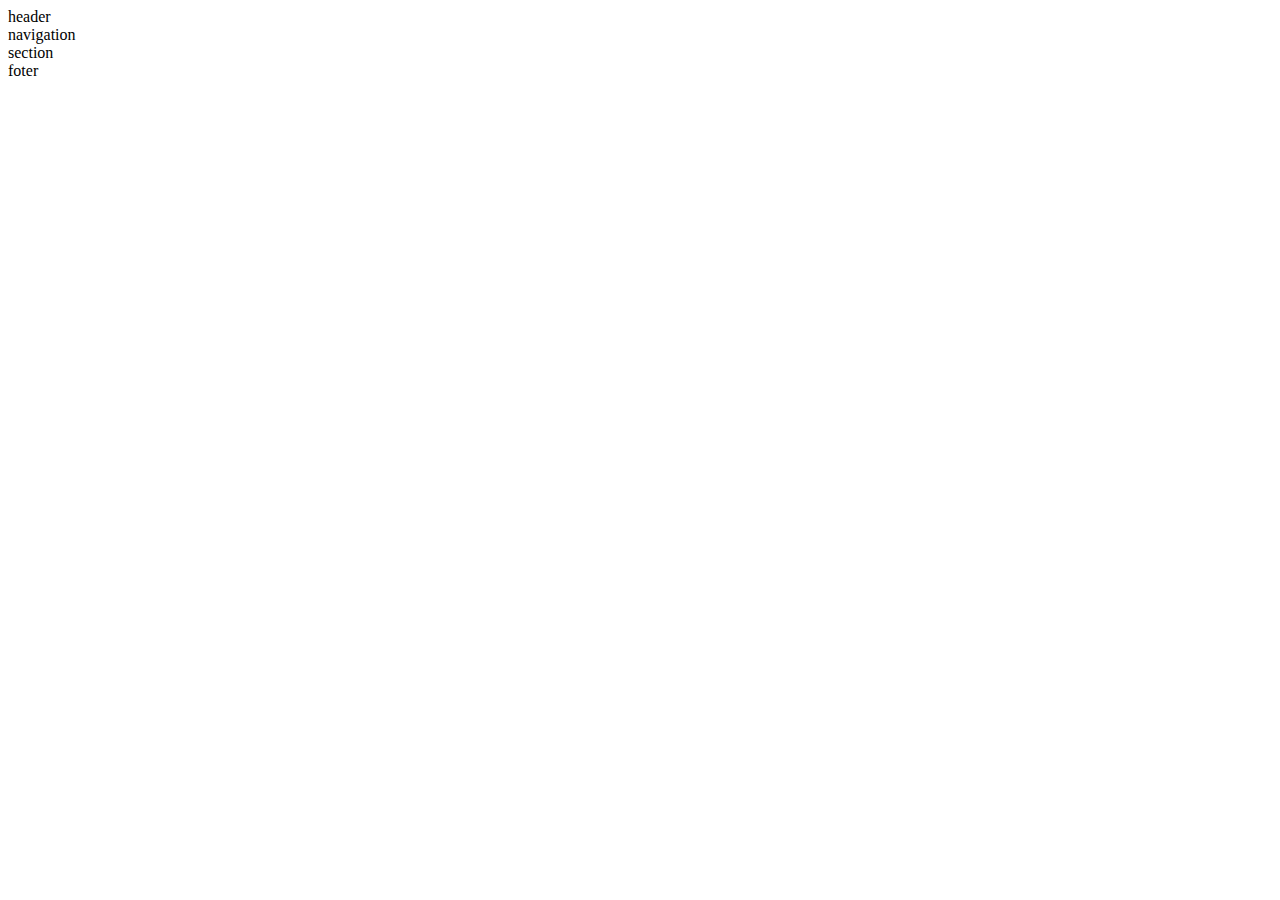
==== index.html @ c601c06e "v48" ====
<!DOCTYPE html>
<html lang="en">
<head>
    <meta charset="UTF-8">
    <meta name="viewport" content="width=device-width, initial-scale=1.0">
    <meta http-equiv="X-UA-Compatible" content="ie=edge">
    <link rel="stylesheet" href="css/index.css">
    <title>PancakeCafe</title>
</head>
<body>
    
<div id="wrapper">
    <header id="head">header</header>
    <navigation id="nav">navigation 
        <section id="sec1"></section>
        <section id="sec2"></section>
        <section id="sec3"></section>
    </navigation>
    <section id="section">section</section>
    <footer id="footer">foter</footer>

</div>





</body>
</html>
---- css/index.css ----
#wrapper {
    display: grid;
    grid-template-areas: 
    'hd hd hd'
    'nv nv nv'
    'st st st'
    'ft ft ft';
}
    
#head {
    display: grid;
    grid-area: hd;
}

#sec1 {
    display: grid;
    grid-area: s1;
}

#sec2 {
    display: grid;
    grid-area: s2;
}

#sec3 {
    display: grid;
    grid-area: s3;
}

#nav {
    display: grid;
    grid-area: nv;
       
}
    
#section {
    display: grid;
    grid-area: st;
        
}

#footer {
    display: grid;
    grid-area: ft;
}
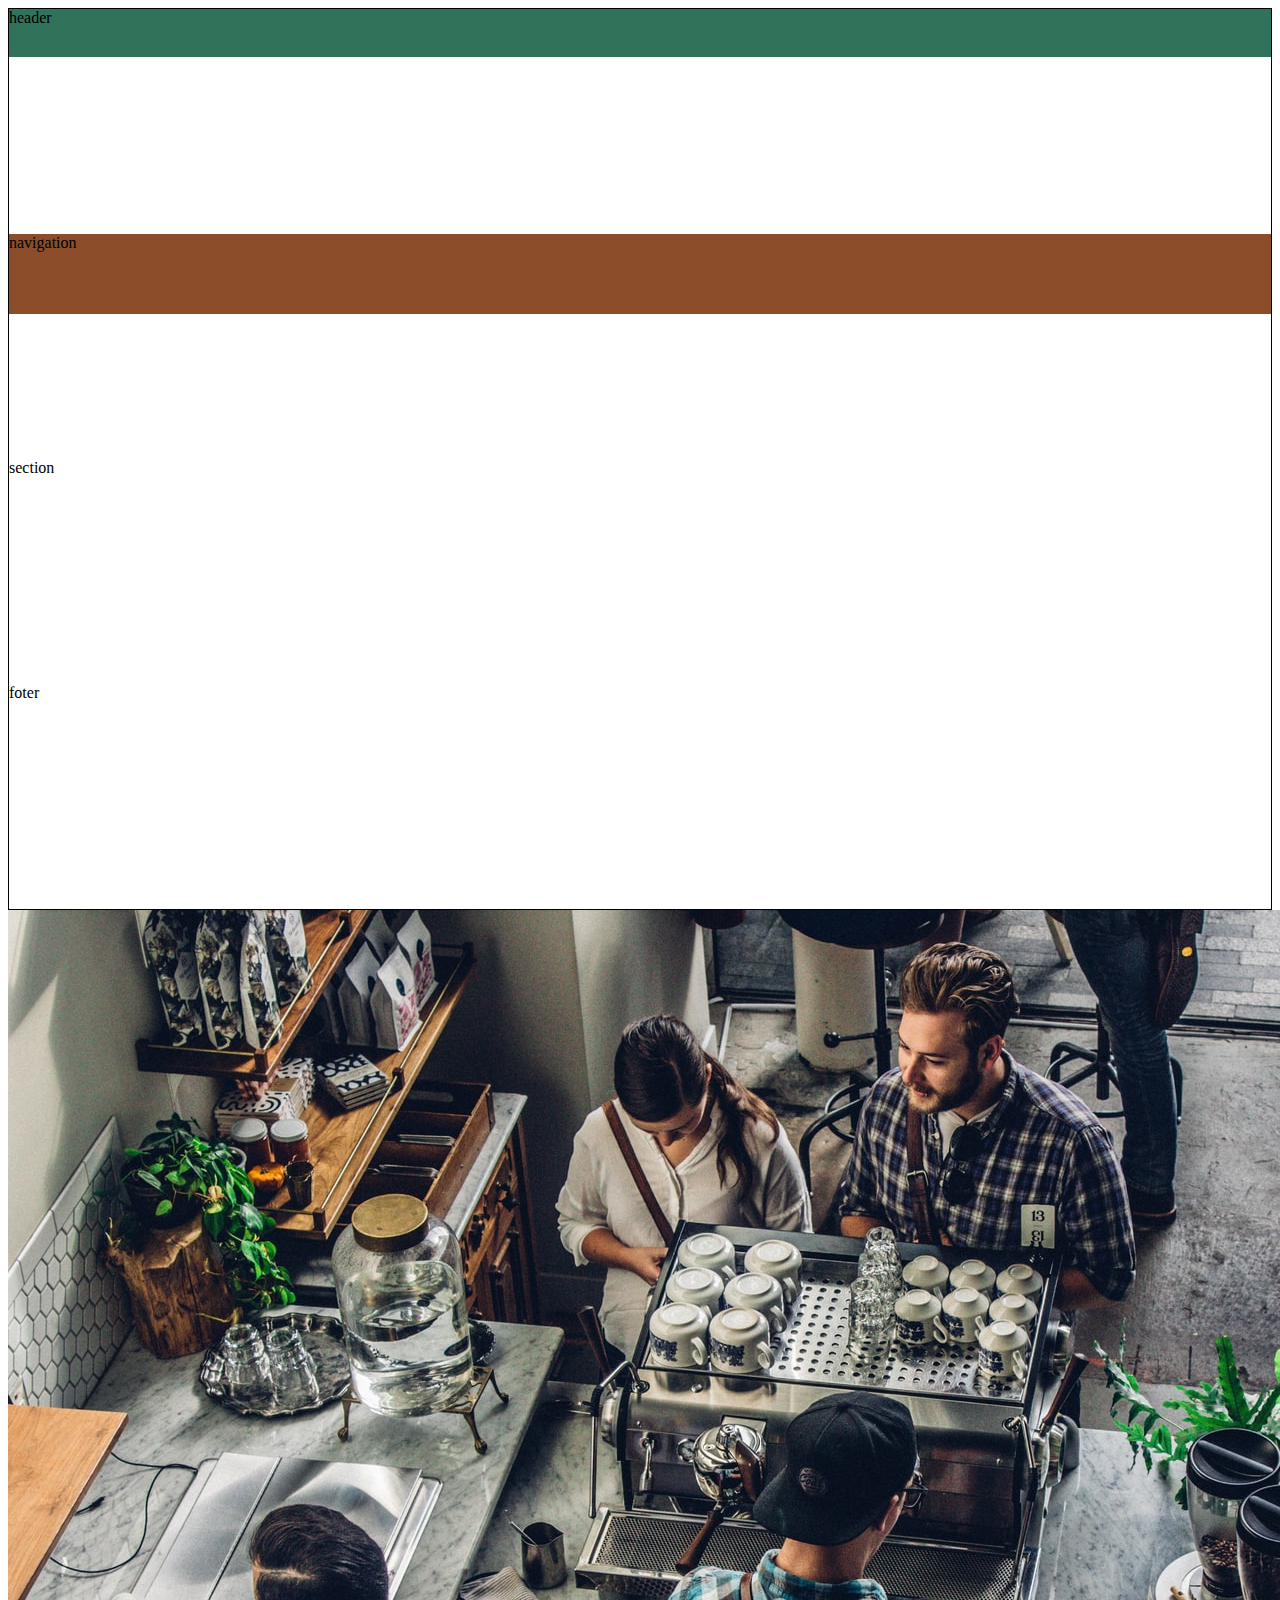
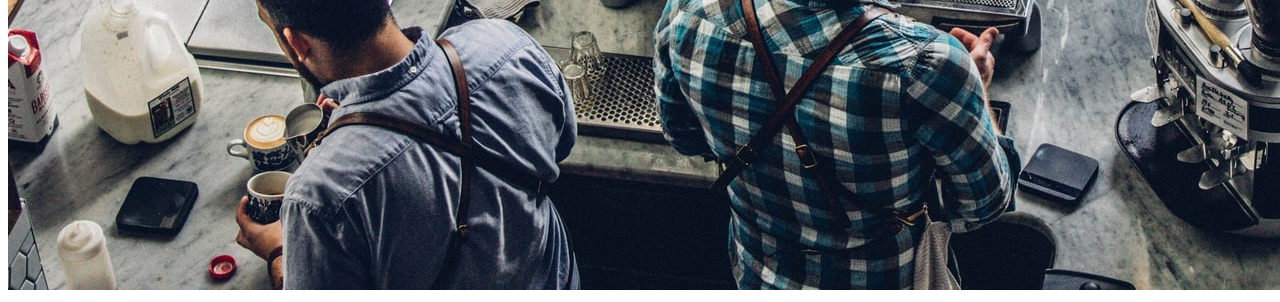
==== commit 0ac3058a: "slut lektion" ====
--- a/index.html
+++ b/index.html
@@ -8,20 +8,17 @@
     <title>PancakeCafe</title>
 </head>
 <body>
-    
+   
+
 <div id="wrapper">
     <header id="head">header</header>
-    <navigation id="nav">navigation 
-        <section id="sec1"></section>
-        <section id="sec2"></section>
-        <section id="sec3"></section>
-    </navigation>
+    <navigation id="nav">navigation</navigation>
     <section id="section">section</section>
     <footer id="footer">foter</footer>
 
 </div>
 
-
+ <img src="img/photo-1508766917616-d22f3f1eea14.jpeg" alt="background café" >
 
 
 
--- a/css/index.css
+++ b/css/index.css
@@ -2,36 +2,27 @@
 #wrapper {
     display: grid;
     grid-template-areas: 
-    'hd hd hd'
-    'nv nv nv'
-    'st st st'
-    'ft ft ft';
+    'hd hd hd hd hd'
+    'nv nv nv nv nv'
+    'st st st st st'
+    'ft ft ft ft ft';
+    min-height: 100vh;
+    border: solid black 1px;
 }
     
 #head {
     display: grid;
     grid-area: hd;
+    background-color: #30735A;
+    max-height: 3rem;
 }
 
-#sec1 {
-    display: grid;
-    grid-area: s1;
-}
-
-#sec2 {
-    display: grid;
-    grid-area: s2;
-}
-
-#sec3 {
-    display: grid;
-    grid-area: s3;
-}
 
 #nav {
     display: grid;
     grid-area: nv;
-       
+   max-height: 5rem;
+   background-color: #8C4E2A;
 }
     
 #section {
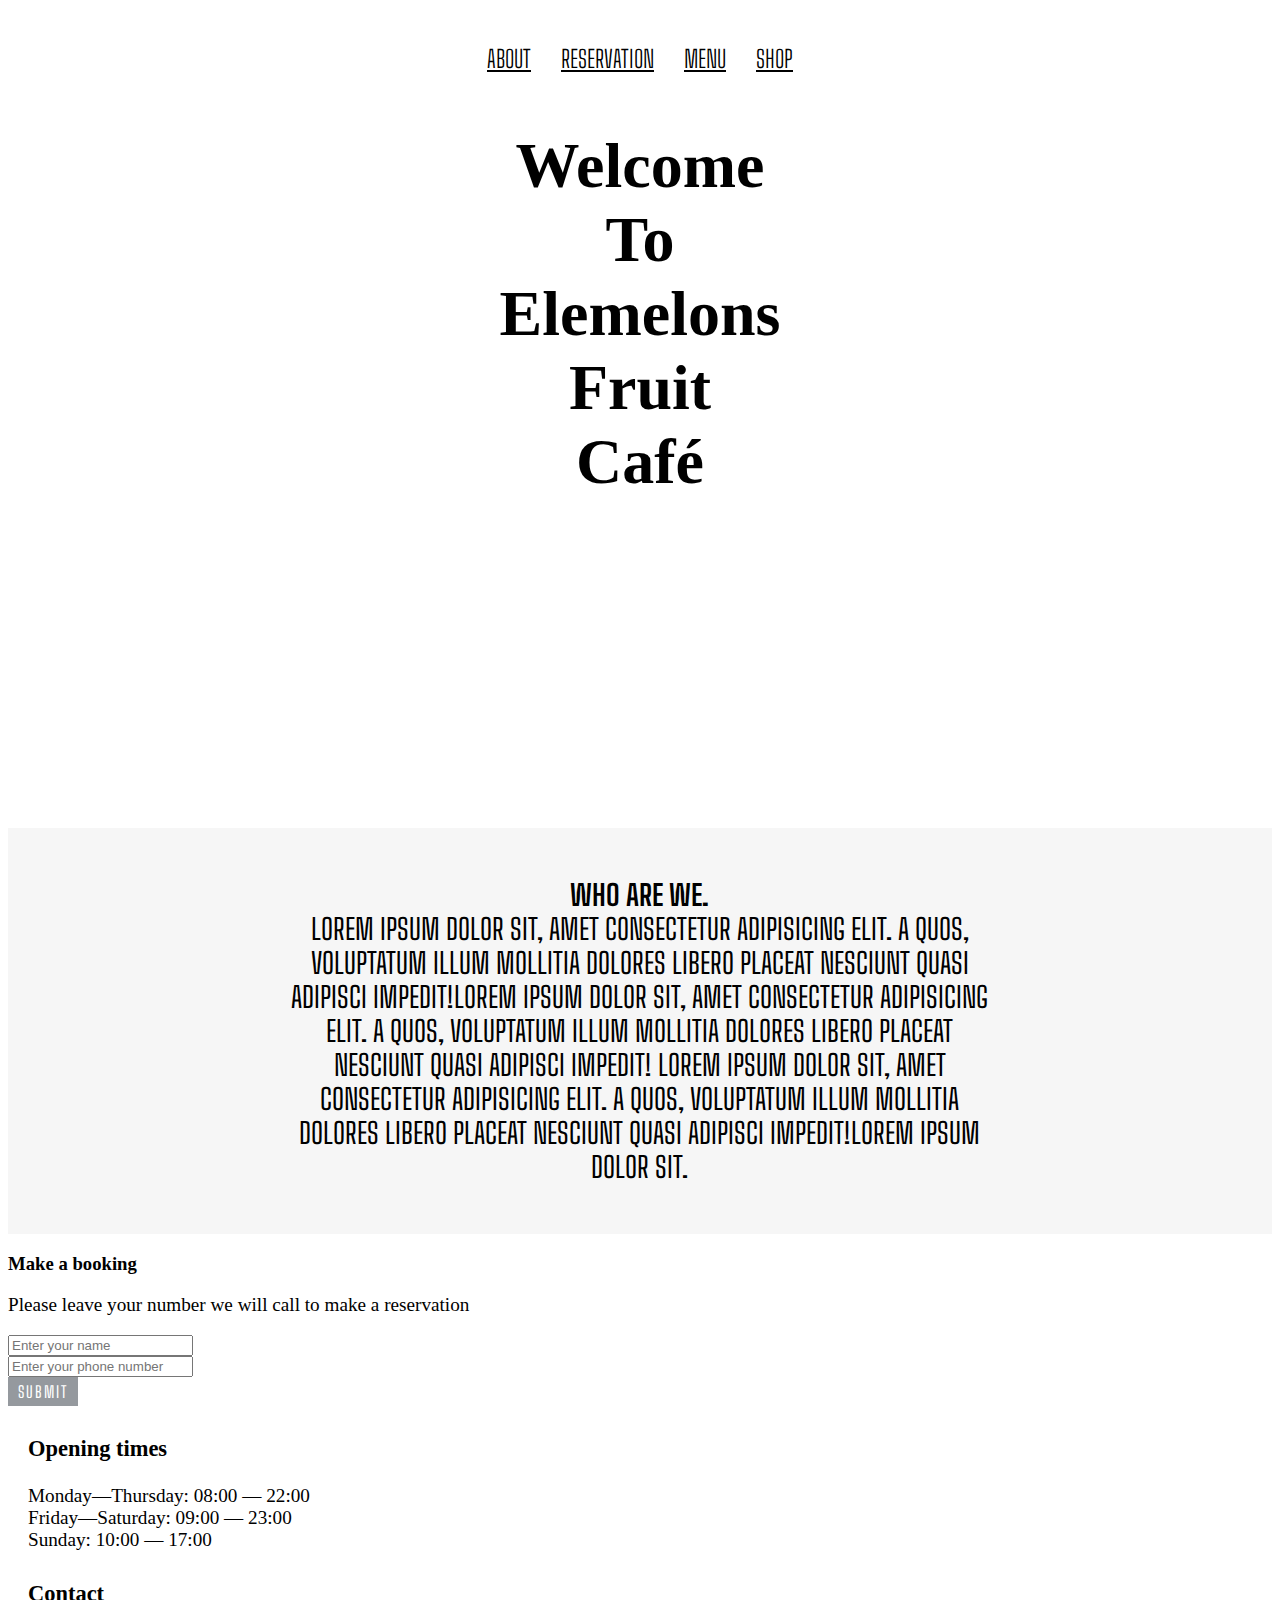
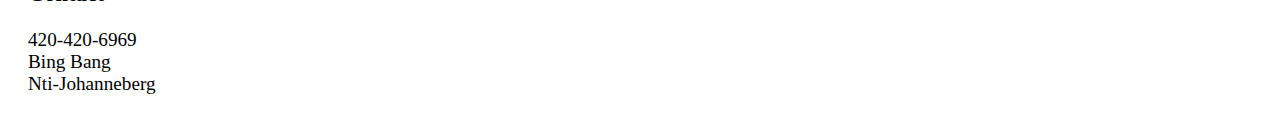
==== commit f3170fba: "done maybe" ====
--- a/index.html
+++ b/index.html
@@ -1,26 +1,141 @@
 <!DOCTYPE html>
 <html lang="en">
+
 <head>
-    <meta charset="UTF-8">
-    <meta name="viewport" content="width=device-width, initial-scale=1.0">
-    <meta http-equiv="X-UA-Compatible" content="ie=edge">
-    <link rel="stylesheet" href="css/index.css">
-    <title>PancakeCafe</title>
+
+	
+	<meta charset="utf-8">
+	<meta name="viewport" content="width=device-width,
+			initial-scale=1, shrink-to-fit=no">
+
+	<link rel="stylesheet" href="index.css">
+
+	
+	<link rel="stylesheet" href="css/index.css">
+
+	<title>Elemelons Fruit Café</title>
 </head>
+
 <body>
-   
 
-<div id="wrapper">
-    <header id="head">header</header>
-    <navigation id="nav">navigation</navigation>
-    <section id="section">section</section>
-    <footer id="footer">foter</footer>
+	
+	<nav>
+		<ul class="nav-flex-row">
+			<li class="nav-item">
+				<a href="#about">About</a>
+			</li>
+			<li class="nav-item">
+				<a href="#reservation">Reservation</a>
+			</li>
+			<li class="nav-item">
+				<a href="#menu">Menu</a>
+			</li>
+			<li class="nav-item">
+				<a href="#shop">Shop</a>
+			</li>
+		</ul>
+	</nav>
+	<section class="section-intro">
+		<header>
+			<h1> Welcome To Elemelons Fruit Café</h1>
+		</header>
+		<div class="link-to-book-wrapper">
+			<a class="link-to-book"
+				href="#reservations">Book a table</a>
+		</div>
+	</section>
 
-</div>
+	<section class="about-section">
+		<article>
+			<h3>
+				Who are we.
+			</h3>
 
- <img src="img/photo-1508766917616-d22f3f1eea14.jpeg" alt="background café" >
+			
+<p>
+				Lorem ipsum dolor sit, amet consectetur
+				adipisicing elit. A quos, voluptatum
+				illum mollitia dolores libero placeat
+				nesciunt quasi adipisci impedit!Lorem
+				ipsum dolor sit, amet consectetur
+				adipisicing elit. A quos, voluptatum
+				illum mollitia dolores libero placeat
+				nesciunt quasi adipisci impedit!
+				Lorem ipsum dolor sit, amet consectetur
+				adipisicing elit. A quos, voluptatum
+				illum mollitia dolores libero placeat
+				nesciunt quasi adipisci impedit!Lorem
+				ipsum dolor sit.
+			</p>
+
+		</article>
+	</section>
+
+	
+
+
+	<div class="container">
+		
+			<div class="flex-column-form">
+				<h3>
+					Make a booking
+				</h3>
+				<form class="media-centered">
+					<div class="form-group">
+						
+<p>
+							Please leave your number we will
+							call to make a reservation
+						</p>
+
+						
+						<input type="name" class="form-control"
+							id="exampleInputName1"
+							aria-describedby="nameHelp"
+							placeholder="Enter your name">
+					</div>
+					<div class="form-group">
+						<input type="number" class="form-control"
+							id="exampleInputphoneNumber1"
+							placeholder="Enter your phone number">
+					</div>
+					<button type="submit" class="btn btn-primary">
+						Submit
+					</button>
+				</form>
+			</div>
+			<div class="opening-time">
+				<h3>
+					Opening times
+				</h3>
+				
+<p>
+					<span>Monday—Thursday: 08:00 — 22:00</span>
+					<span>Friday—Saturday: 09:00 — 23:00 </span>
+					<span>Sunday: 10:00 — 17:00</span>
+				</p>
+
+			</div>
+			<div class="contact-address">
+				<h3>
+					Contact
+				</h3>
+				
+<p>
+					<span>420-420-6969</span>
+					<span>Bing Bang</span>
+					<span>Nti-Johanneberg</span>
+				</p>
+
+			</div>
+		
+	</div>
 
 
 
+	
+
+	
 </body>
+
 </html>
--- a/css/index.css
+++ b/css/index.css
@@ -1,43 +1,133 @@
+@import url('https://fonts.googleapis.com/css?family=Big+Shoulders+Text:100, 300, 400, 500, 600, 700, 800, 900&display=swap');
 
-#wrapper {
-    display: grid;
-    grid-template-areas: 
-    'hd hd hd hd hd'
-    'nv nv nv nv nv'
-    'st st st st st'
-    'ft ft ft ft ft';
-    min-height: 100vh;
-    border: solid black 1px;
+.nav-flex-row {
+	display: flex;
+	flex-direction: row;
+	justify-content: center;
+	position: absolute;
+	z-index: 100;
+	left: 0;
+	width: 100%;
+	padding: 0;
 }
-    
-#head {
-    display: grid;
-    grid-area: hd;
-    background-color: #30735A;
-    max-height: 3rem;
+
+.nav-flex-row li {
+	text-decoration: none;
+	list-style-type: none;
+	padding: 20px 15px;
+}
+
+.nav-flex-row li a {
+	font-family: 'Big Shoulders Text', cursive;
+	color: #000;
+	font-size: 1.5em;
+	text-transform: uppercase;
+	font-weight: 300;
+}
+.nav-flex-row li a:hover{
+	background: #E7E7E7;
+}
+
+.section-intro {
+	height: 820px;
+	background-size: cover;
+	display: grid;
+	grid-template-columns: 100px;
+	justify-content: center;
+	
+}
+
+.section-intro h1 {
+	text-align: center;
+	color: #000;
+	font-size: 4em;
+	font-weight: 700;
+}
+
+.section-intro header {
+	display: grid;
+	grid-area: auto;
+	justify-content: center;
+	align-items: center;
 }
 
 
-#nav {
-    display: grid;
-    grid-area: nv;
-   max-height: 5rem;
-   background-color: #8C4E2A;
-}
-    
-#section {
-    display: grid;
-    grid-area: st;
-        
+
+.about-section {
+	display: flex;
+	align-items: center;
+	background-color: #f3f3f3c0;
+	padding: 50px 30px;
 }
 
-#footer {
-    display: grid;
-    grid-area: ft;
+.link-to-book {
+	color: #ffffff;
+	display: block;
+	border: 2px solid #ffffff;
+	padding: 5px 10px;
 }
-    
+
+a.link-to-book:hover {
+	background-color: #ffffff;
+	color: #95999e;
+	text-decoration: none;
+}
+
+.about-section p,
+.about-section h3 {
+	text-align: center;
+	width: 60%;
+	margin: auto;
+	font-family: 'Big Shoulders Text', cursive;
+	font-size: 1.8em;
+	text-transform: uppercase;
+}
 
 
-    
+
+.row-grid {
+	display: grid;
+    grid-area: auto;
+	grid-template-columns: auto;
+}
+
+.grid-column-form {
+	display: grid;
+	grid-area: auto;
+	
+	margin: 30px 20px;
+}
+
+.btn.btn-primary {
+	font-family: 'Big Shoulders Text', cursive;
+	color: #ffffff;
+	background-color: #95999e;
+	text-transform: uppercase;
+	font-size: 16px;
+	padding: 5px 10px;
+	letter-spacing: 2px;
+	border: 0;
+}
+
+.btn.btn-primary:hover {
+	background-color: #747474;
+}
+.opening-time,
+.contact-address {
+	flex: 1;
+	margin: 30px 20px;
+	font-size: 1.2em;
+}
+
+.form-group p {
+	font-size: 1.2em;
+}
+
+.opening-time p span,
+.contact-address p span {
+	display: block;
+}
+
+
  
     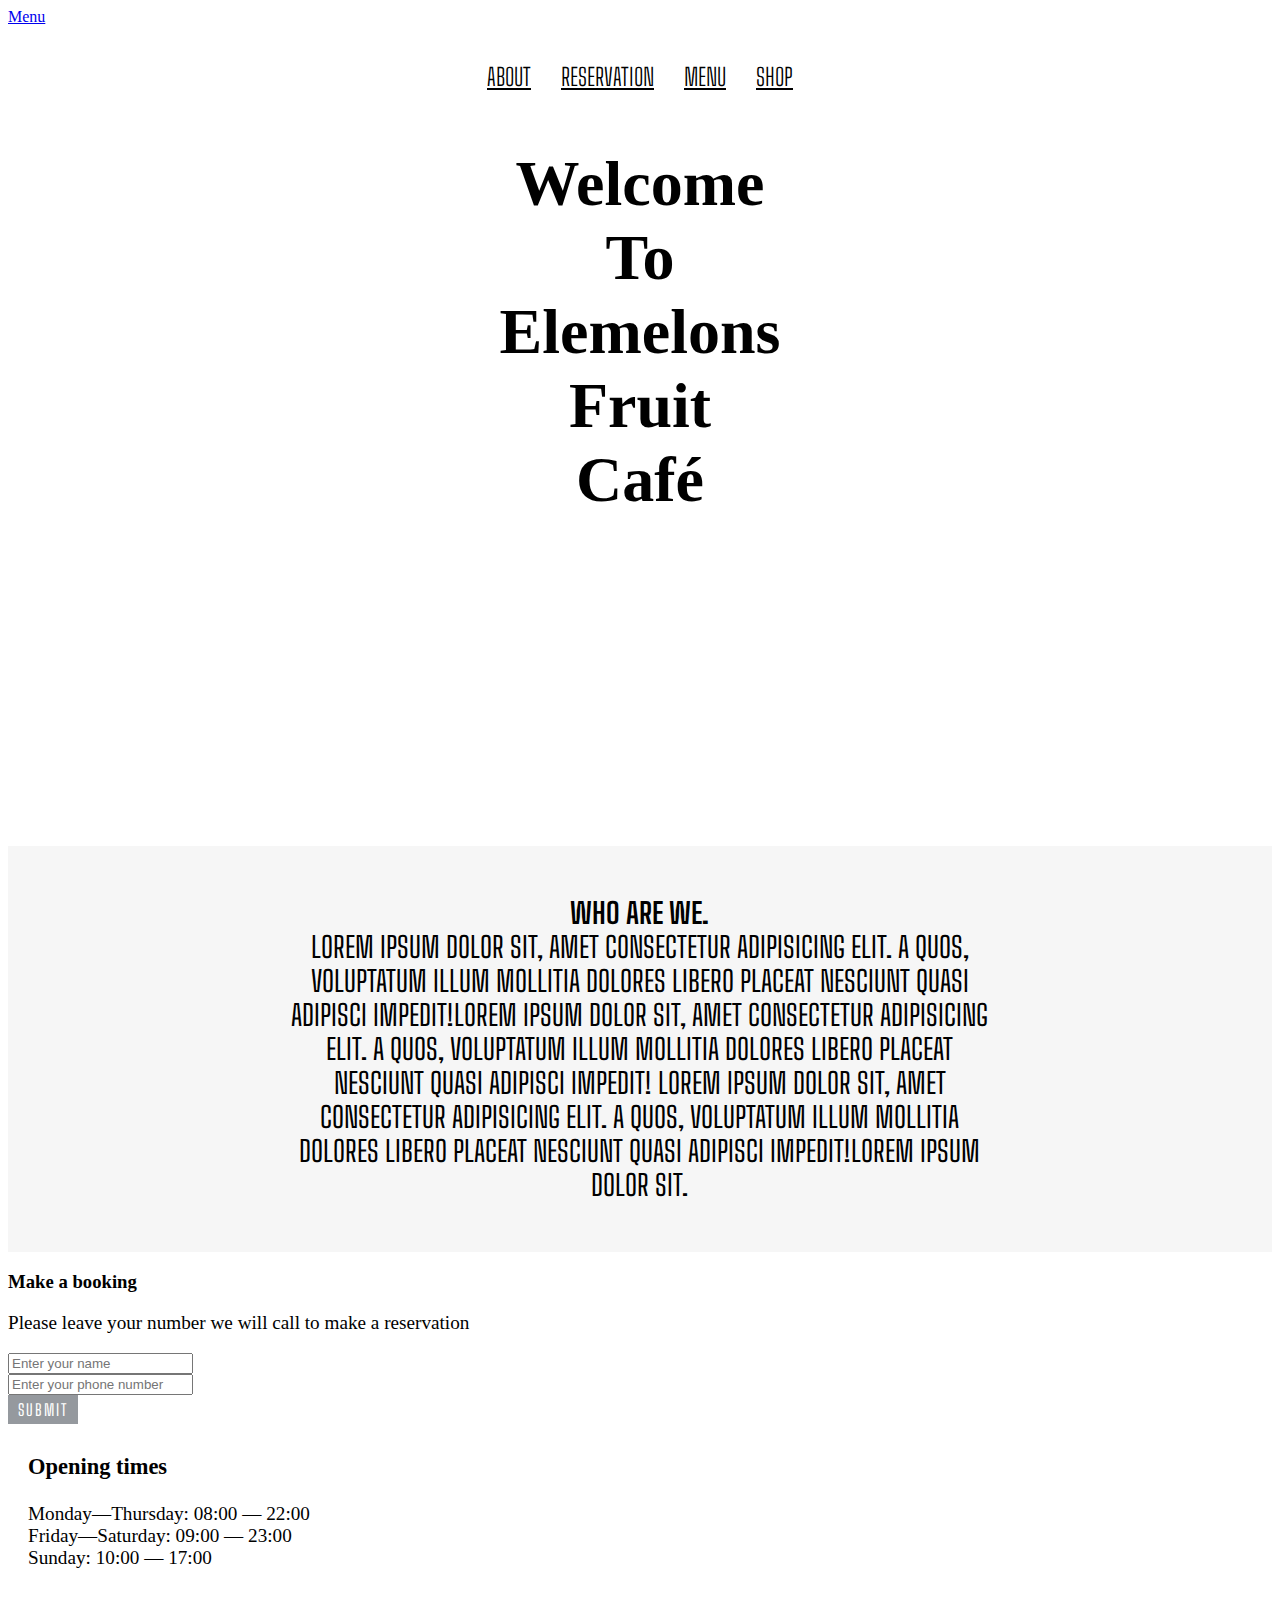
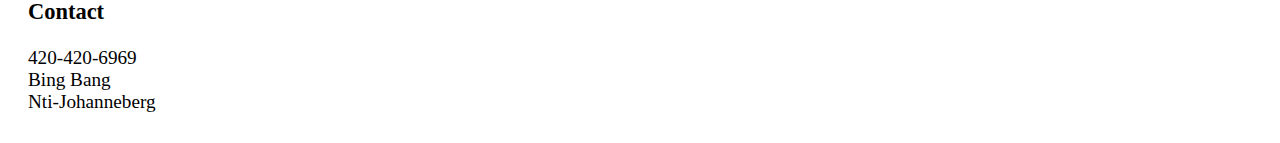
==== commit 2fa20309: "klar" ====
--- a/index.html
+++ b/index.html
@@ -8,7 +8,6 @@
 	<meta name="viewport" content="width=device-width,
 			initial-scale=1, shrink-to-fit=no">
 
-	<link rel="stylesheet" href="index.css">
 
 	
 	<link rel="stylesheet" href="css/index.css">
@@ -17,7 +16,8 @@
 </head>
 
 <body>
-
+    
+    <a href="nysida.html" target="_self">Menu</a>
 	
 	<nav>
 		<ul class="nav-flex-row">
@@ -75,7 +75,7 @@
 
 
 	<div class="container">
-		
+		<div class="grid">
 			<div class="flex-column-form">
 				<h3>
 					Make a booking
@@ -128,7 +128,7 @@
 				</p>
 
 			</div>
-		
+		</div>
 	</div>
 
 
